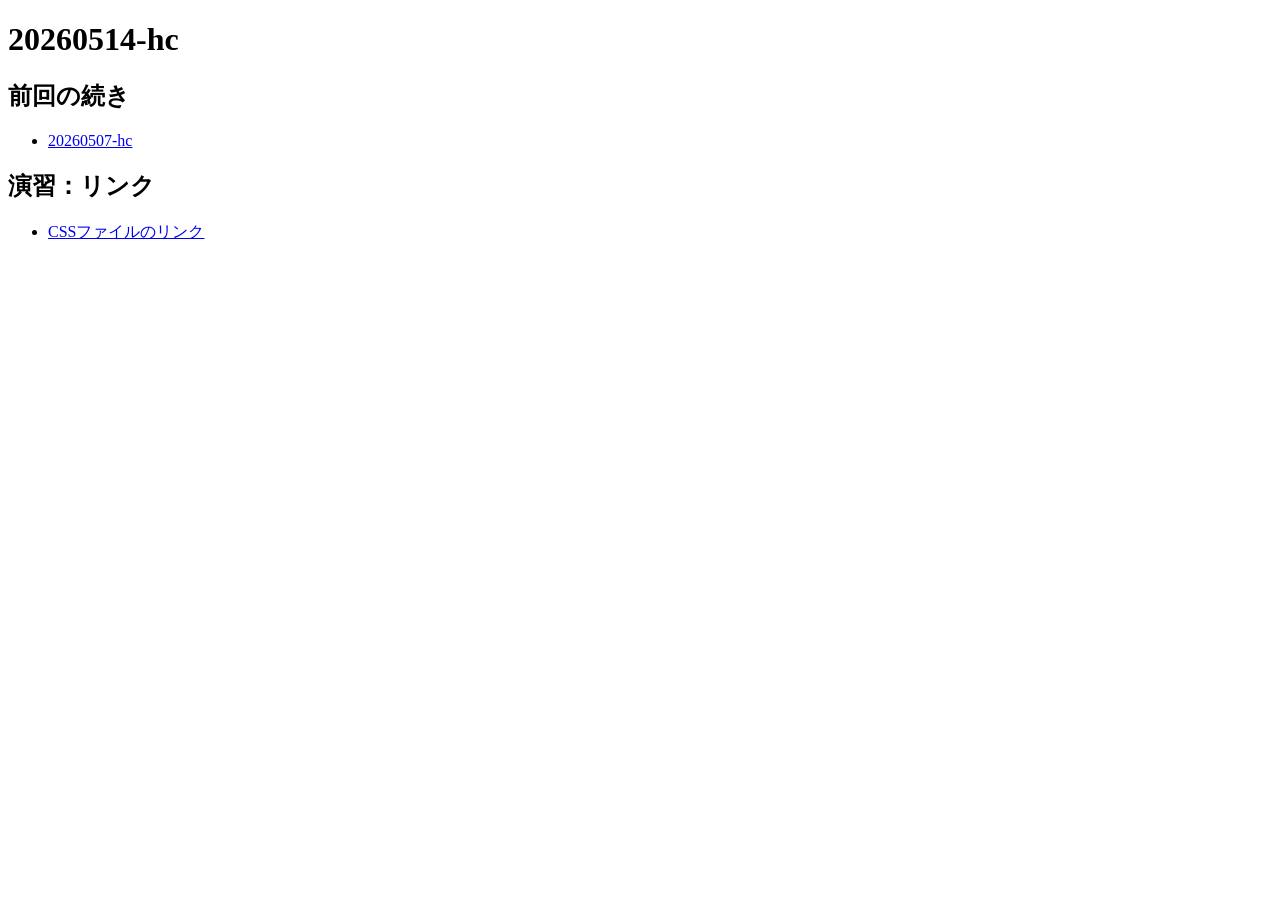
==== index.html @ 6f630581 "Add files via upload" ====
<!doctype html>
<html lang="ja">


    <head>
<meta charset="utf-8">
<title>20260514-hc</title>
    </head>

    <body>
<h1>20260514-hc</h1>

<h2>前回の続き</h2>
<ul>
    <li><a href="20260507.html">20260507-hc</a></li>
</ul>
    </body> 

    <h2>演習：リンク</h2>
<ul>
    <li><a href="link.html">CSSファイルのリンク</a></li>
</ul>
    </body> 

</html>
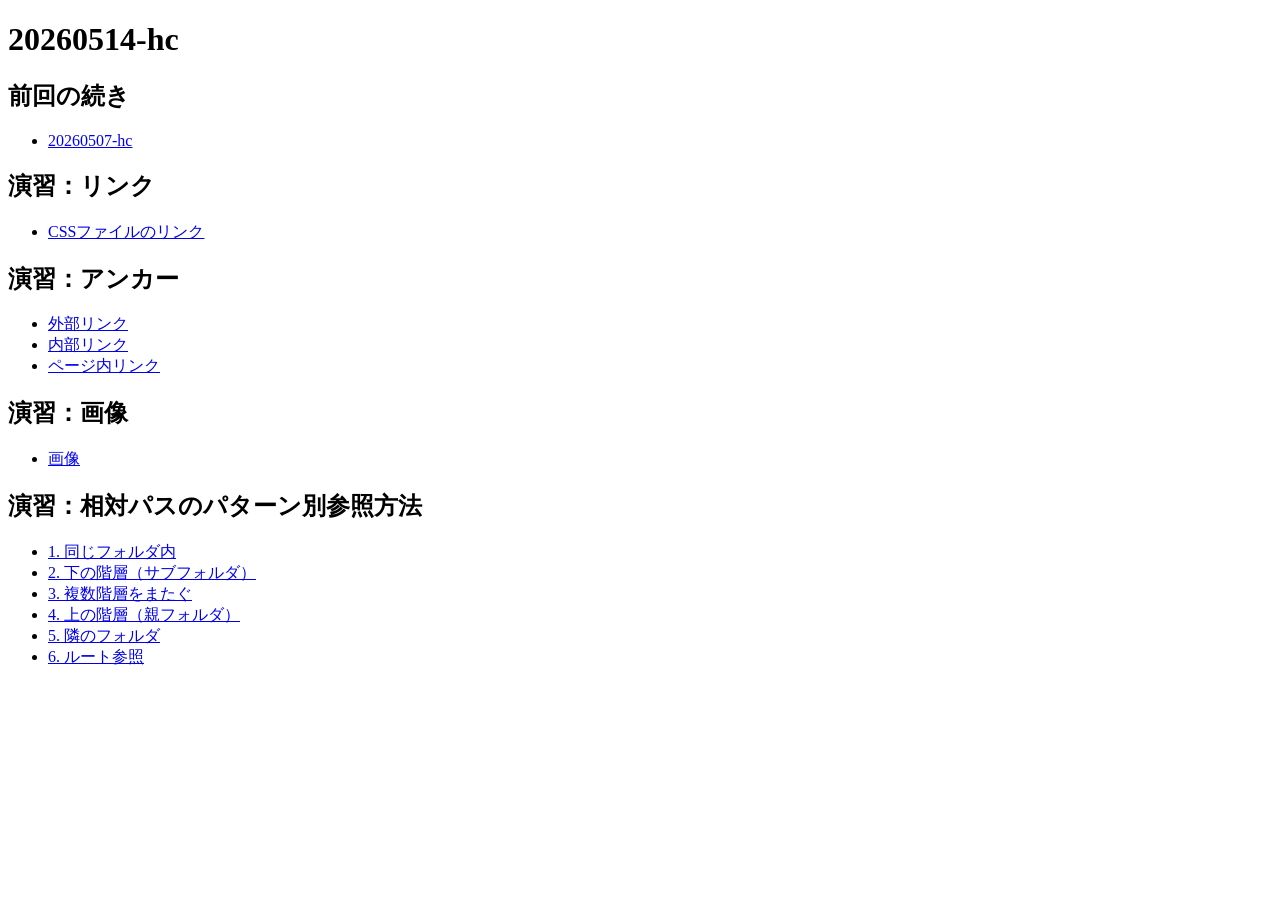
==== commit a0629c60: "Add files via upload" ====
--- a/index.html
+++ b/index.html
@@ -20,6 +20,27 @@
 <ul>
     <li><a href="link.html">CSSファイルのリンク</a></li>
 </ul>
+ <h2>演習：アンカー</h2>
+  <ul>
+    <li><a href="a/external.html">外部リンク</a></li>
+    <li><a href="a/internal.html">内部リンク</a></li>
+    <li><a href="a/anchor.html">ページ内リンク</a></li>
+  </ul>
+
+  <h2>演習：画像</h2>
+  <ul>
+    <li><a href="img.html">画像</a></li>
+  </ul>
+
+  <h2>演習：相対パスのパターン別参照方法</h2>
+  <ul>
+    <li><a href="project_1/index.html">1. 同じフォルダ内</a></li>
+    <li><a href="project_2/index.html">2. 下の階層（サブフォルダ）</a></li>
+    <li><a href="project_3/index.html">3. 複数階層をまたぐ</a></li>
+    <li><a href="project_4/index.html">4. 上の階層（親フォルダ）</a></li>
+    <li><a href="project_5/index.html">5. 隣のフォルダ</a></li>
+    <li><a href="project_6/index.html">6. ルート参照</a></li>
+  </ul>
     </body> 
 
 </html>
